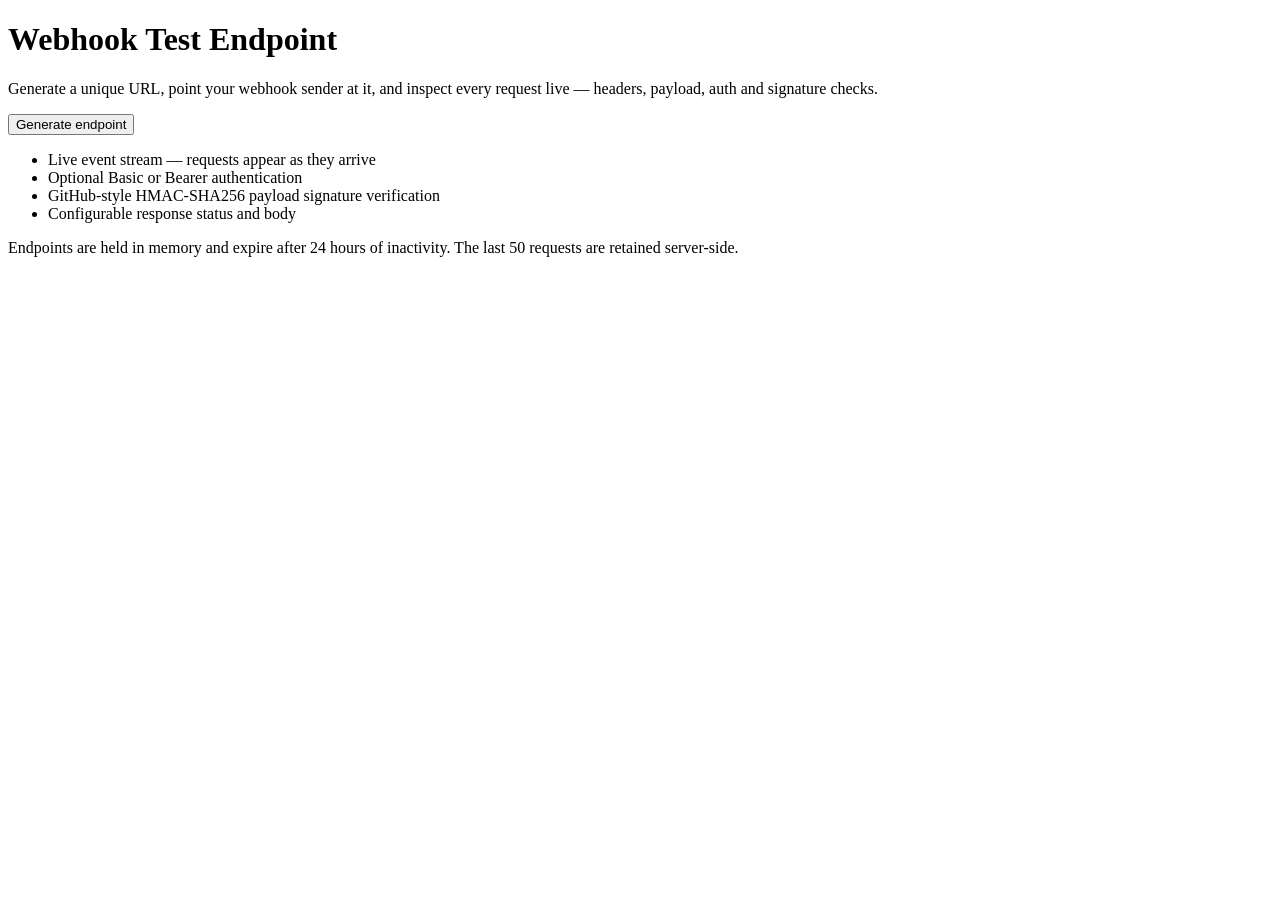
==== web/index.html @ c39438ac "feat: webhook test backend with SPA inspector Single Go binary serving: - landing page that generate" ====
<!doctype html>
<html lang="en">
<head>
<meta charset="utf-8">
<meta name="viewport" content="width=device-width, initial-scale=1">
<title>Webhook Test Endpoint</title>
<link rel="stylesheet" href="/style.css">
</head>
<body class="landing">
<main class="landing-card">
  <h1>Webhook Test Endpoint</h1>
  <p>Generate a unique URL, point your webhook sender at it, and inspect
     every request live &mdash; headers, payload, auth and signature checks.</p>
  <form method="post" action="/new">
    <button type="submit" class="btn btn-primary btn-lg">Generate endpoint</button>
  </form>
  <ul class="landing-features">
    <li>Live event stream &mdash; requests appear as they arrive</li>
    <li>Optional Basic or Bearer authentication</li>
    <li>GitHub-style HMAC&#8209;SHA256 payload signature verification</li>
    <li>Configurable response status and body</li>
  </ul>
  <p class="muted small">Endpoints are held in memory and expire after 24&nbsp;hours of inactivity.
     The last 50 requests are retained server-side.</p>
  <section id="ca-section" class="ca-section" hidden>
    <h2>CA certificate</h2>
    <p class="muted small">This server uses a self-signed certificate. Trust this CA in your
       webhook sender to test server certificate validation
       (<a href="/ca.pem" download>download</a>).</p>
    <pre id="ca-pem" class="ca-pem"></pre>
    <button id="ca-copy" class="btn btn-small">Copy PEM</button>
  </section>
</main>
<script>
(function () {
  fetch("/ca.pem").then(function (res) {
    if (!res.ok) return;
    res.text().then(function (pem) {
      document.getElementById("ca-pem").textContent = pem;
      document.getElementById("ca-section").hidden = false;
      document.getElementById("ca-copy").addEventListener("click", function () {
        navigator.clipboard.writeText(pem).then(function () {
          var b = document.getElementById("ca-copy");
          b.textContent = "Copied";
          setTimeout(function () { b.textContent = "Copy PEM"; }, 1500);
        });
      });
    });
  });
})();
</script>
</body>
</html>
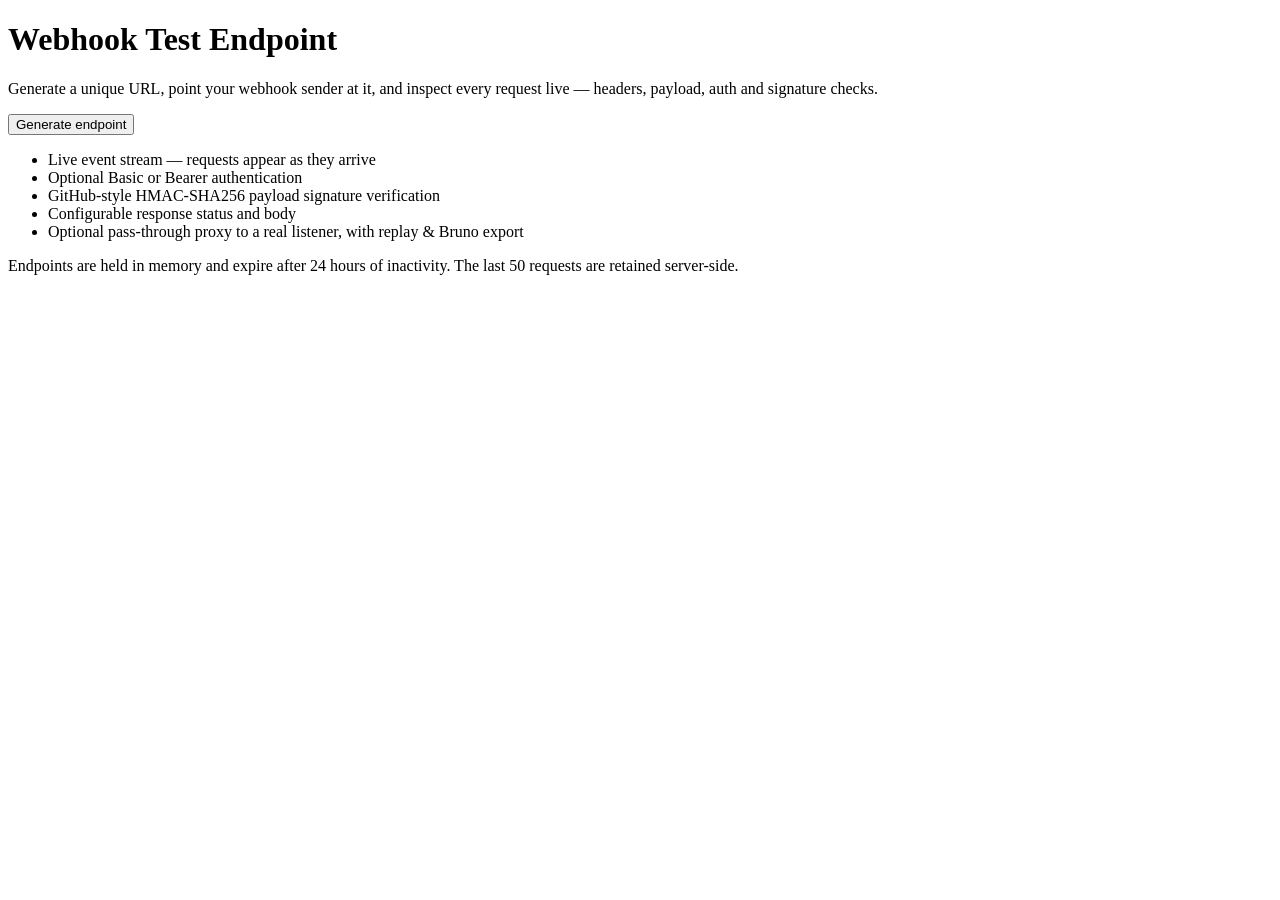
==== commit a5cf0b93: "feat: pass-through proxy can be configured for any endpoint" ====
--- a/web/index.html
+++ b/web/index.html
@@ -19,6 +19,7 @@
     <li>Optional Basic or Bearer authentication</li>
     <li>GitHub-style HMAC&#8209;SHA256 payload signature verification</li>
     <li>Configurable response status and body</li>
+    <li>Optional pass&#8209;through proxy to a real listener, with replay &amp; Bruno export</li>
   </ul>
   <p class="muted small">Endpoints are held in memory and expire after 24&nbsp;hours of inactivity.
      The last 50 requests are retained server-side.</p>
